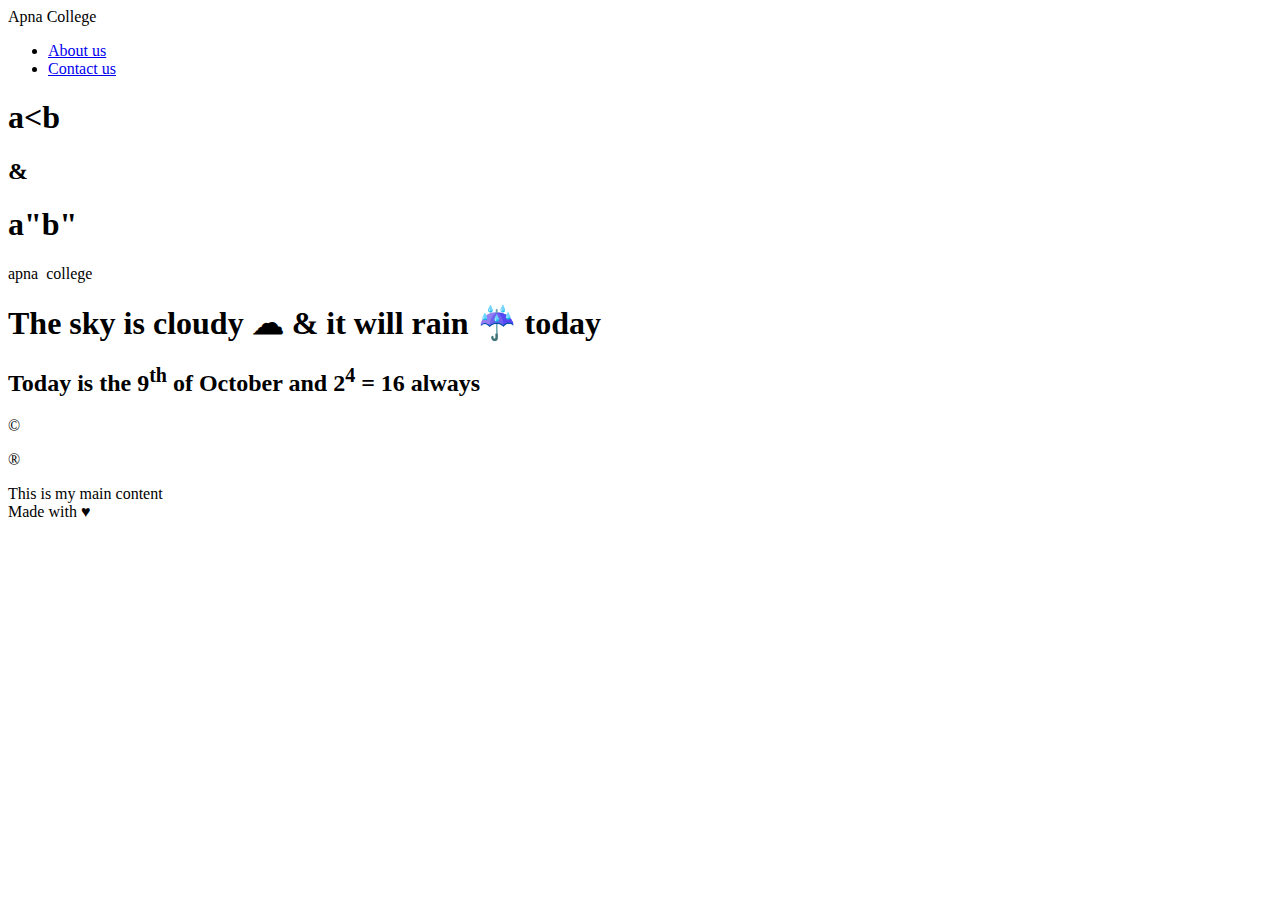
==== Basics/Classroom.html @ 15d3b181 "HTML2" ====
<!DOCTYPE html>
<html lang="en">
<head>
    <meta charset="UTF-8">
    <meta name="viewport" content="width=device-width, initial-scale=1.0">
    <title>HTML level 2</title>
</head>
<body>
    <header>Apna College</header>
    <nav>
        <ul>
            <li><a href = "/abc">About us</a></li>
            <li><a href = "/9hg">Contact us</a></li>
        </ul>
    </nav>
    <h1>a&lt;b</h1>
    <h2>&amp;</h2>
    <h1>a&quot;b&quot;</h1>
    <p>apna &nbsp;college</p>
    <h1>The sky is cloudy &#9729; &amp; it will rain &#9748;  today</h1>
    <h2>Today is the 9<sup>th</sup> of October and 2<sup>4</sup> = 16 always </h2>
    <p>&copy;</p>
    <p>&reg;</p>
    <main>This is my main content</main>
    <footer>Made with &hearts;</footer>

    
</body>
</html>
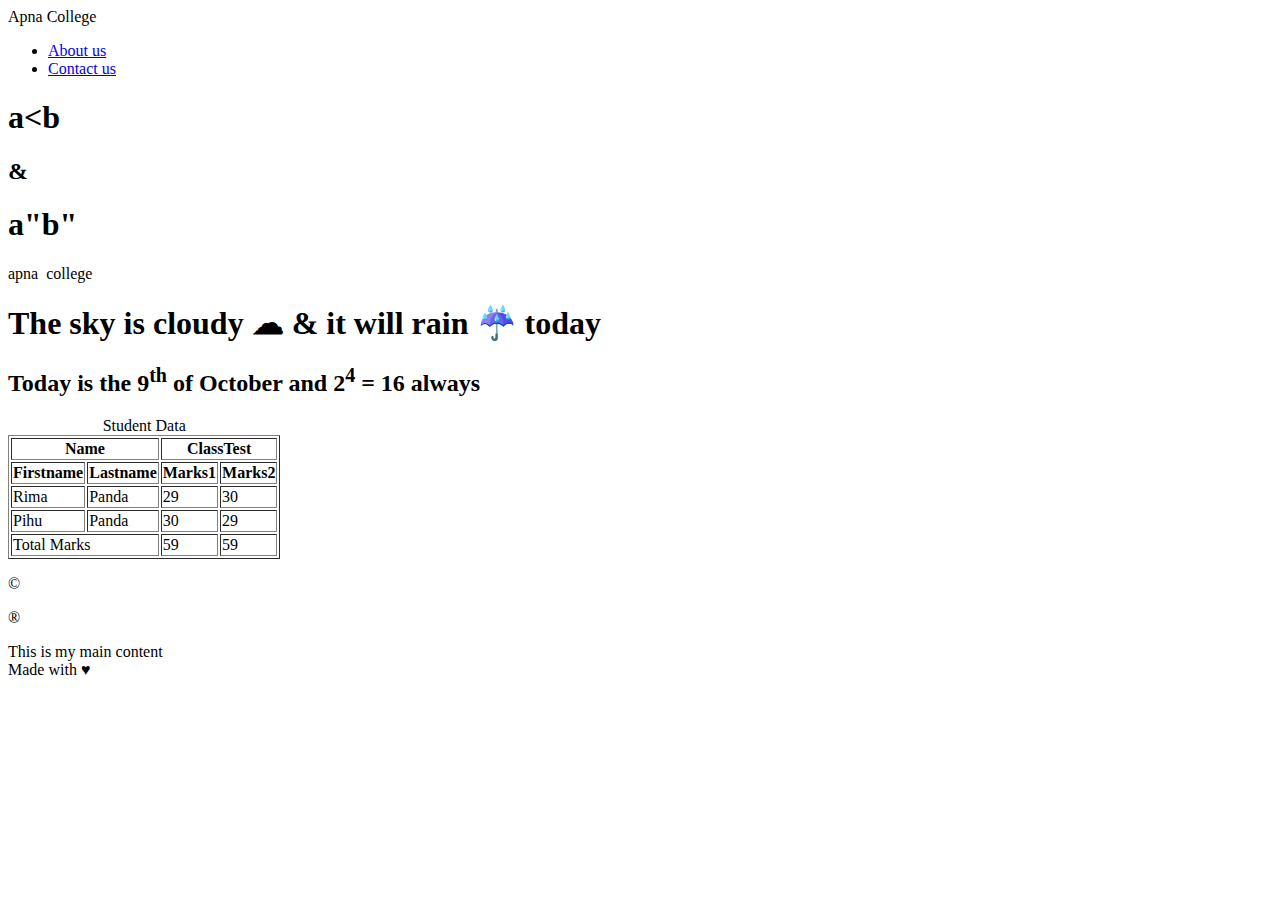
==== commit 8b2089ae: "HTML3" ====
--- a/Basics/Classroom.html
+++ b/Basics/Classroom.html
@@ -19,6 +19,50 @@
     <p>apna &nbsp;college</p>
     <h1>The sky is cloudy &#9729; &amp; it will rain &#9748;  today</h1>
     <h2>Today is the 9<sup>th</sup> of October and 2<sup>4</sup> = 16 always </h2>
+    <table border="black">
+        <caption>Student Data</caption>
+
+        <thead>
+            <tr>
+                <th colspan="2">Name</th>
+                <th colspan ="2">ClassTest </th>
+            </tr>
+
+            <tr>
+                <th>Firstname</th>
+                <th>Lastname</th>
+                <th>Marks1</th>
+                <th>Marks2</th>
+            </tr>
+
+           
+        </thead>
+
+        <tbody>
+            <tr>
+                <td>Rima</td>
+                <td>Panda</td>
+                <td>29</td>
+                <td>30</td>
+            </tr>
+            <tr>
+                <td>Pihu</td>
+                <td>Panda</td>
+                <td>30</td>
+                <td>29</td>
+            </tr>
+        </tbody>
+        <tfoot>
+            <tr>
+                <td colspan="2">Total Marks</td>
+                
+                <td>59</td>
+                <td>59</td>
+            </tr>
+        </tfoot>
+        
+    </table>
+
     <p>&copy;</p>
     <p>&reg;</p>
     <main>This is my main content</main>
